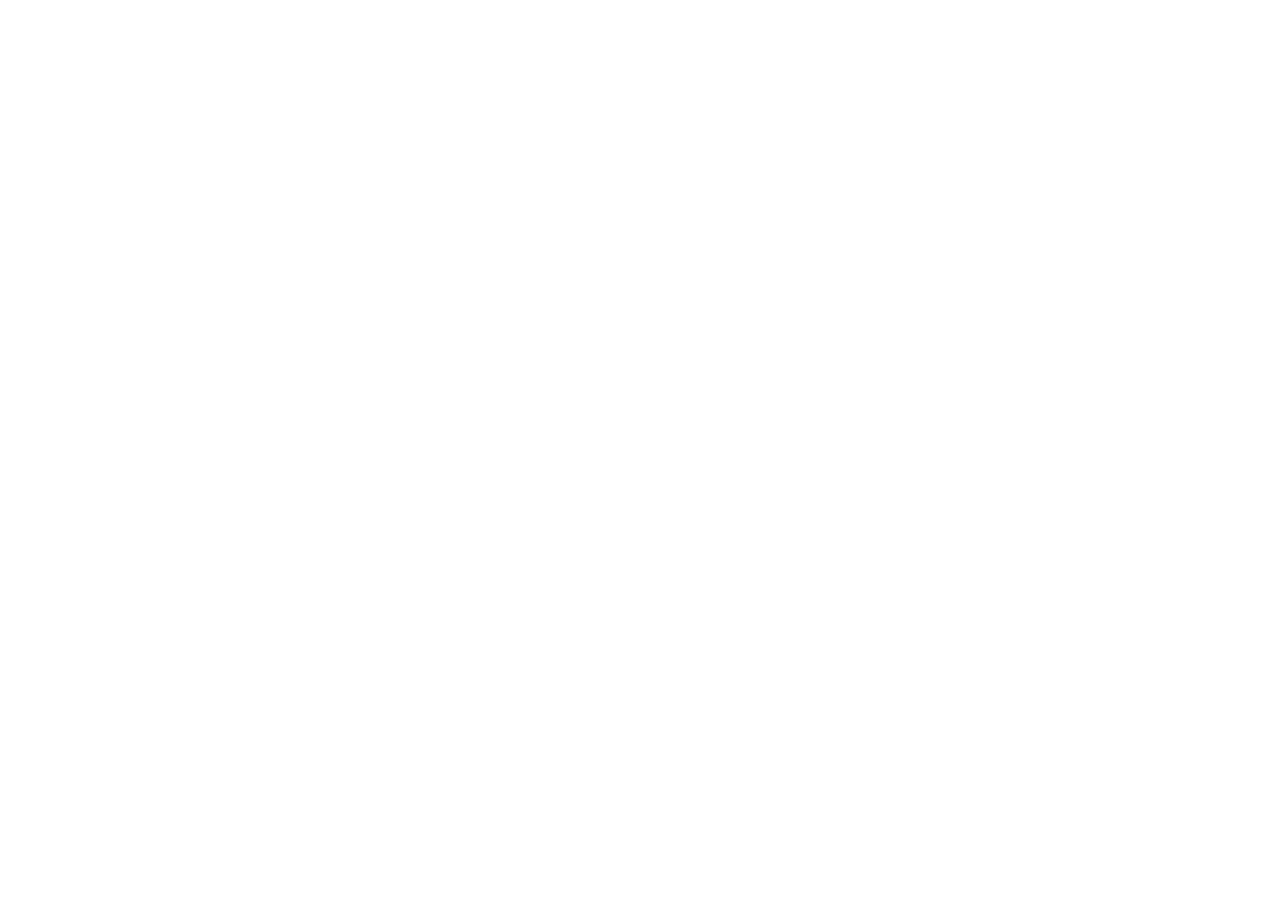
==== wg.html @ 3ae1f0ed "wg" ====
<!DOCTYPE html>
<html lang="en">
<head>
    <meta charset="UTF-8">
    <title>Windguru - Vladivostok</title>
</head>
<body>
<script id="wg_fwdg_222023_100_1723006647101">
    (function (window, document) {
        var loader = function () {
            var arg = ["s=222023", "m=100", "uid=wg_fwdg_222023_100_1723006647101", "wj=ms", "tj=c", "waj=m", "tij=cm", "odh=0", "doh=24", "fhours=240", "hrsm=2", "vt=forecasts", "lng=ru", "idbs=1", "p=WINDSPD,GUST,SMER,TMP,TMPE,WCHILL,FLHGT,CDC,APCP1s,SLP,RH"];
            var script = document.createElement("script");
            var tag = document.getElementsByTagName("script")[0];
            script.src = "https://www.windguru.cz/js/widget.php?" + (arg.join("&"));
            tag.parentNode.insertBefore(script, tag);
        };
        window.addEventListener ? window.addEventListener("load", loader, false) : window.attachEvent("onload", loader);
    })(window, document);
</script>

<script id="wg_fwdg_222023_3_1723007310317">
    (function (window, document) {
        var loader = function () {
            var arg = ["s=222023", "m=3", "uid=wg_fwdg_222023_3_1723007310317", "wj=ms", "tj=c", "waj=m", "tij=cm", "odh=0", "doh=24", "fhours=240", "hrsm=2", "vt=forecasts", "lng=ru", "p=WINDSPD,GUST,MWINDSPD,SMER,TMP,TMPE,WCHILL,FLHGT,CDC,APCP1s,SLP,RH"];
            var script = document.createElement("script");
            var tag = document.getElementsByTagName("script")[0];
            script.src = "https://www.windguru.cz/js/widget.php?" + (arg.join("&"));
            tag.parentNode.insertBefore(script, tag);
        };
        window.addEventListener ? window.addEventListener("load", loader, false) : window.attachEvent("onload", loader);
    })(window, document);
</script>

<script id="wg_fwdg_222023_39_1723008893334">
    (function (window, document) {
        var loader = function () {
            var arg = ["s=222023", "m=39", "uid=wg_fwdg_222023_39_1723008893334", "wj=ms", "tj=c", "waj=m", "tij=cm", "odh=0", "doh=24", "fhours=240", "hrsm=1", "vt=forecasts", "lng=ru", "p=WINDSPD,GUST,MWINDSPD,SMER,TMP,TMPE,WCHILL,FLHGT,CDC,APCP1s,RH,SLP"];
            var script = document.createElement("script");
            var tag = document.getElementsByTagName("script")[0];
            script.src = "https://www.windguru.cz/js/widget.php?" + (arg.join("&"));
            tag.parentNode.insertBefore(script, tag);
        };
        window.addEventListener ? window.addEventListener("load", loader, false) : window.attachEvent("onload", loader);
    })(window, document);
</script>
</body>
</html>
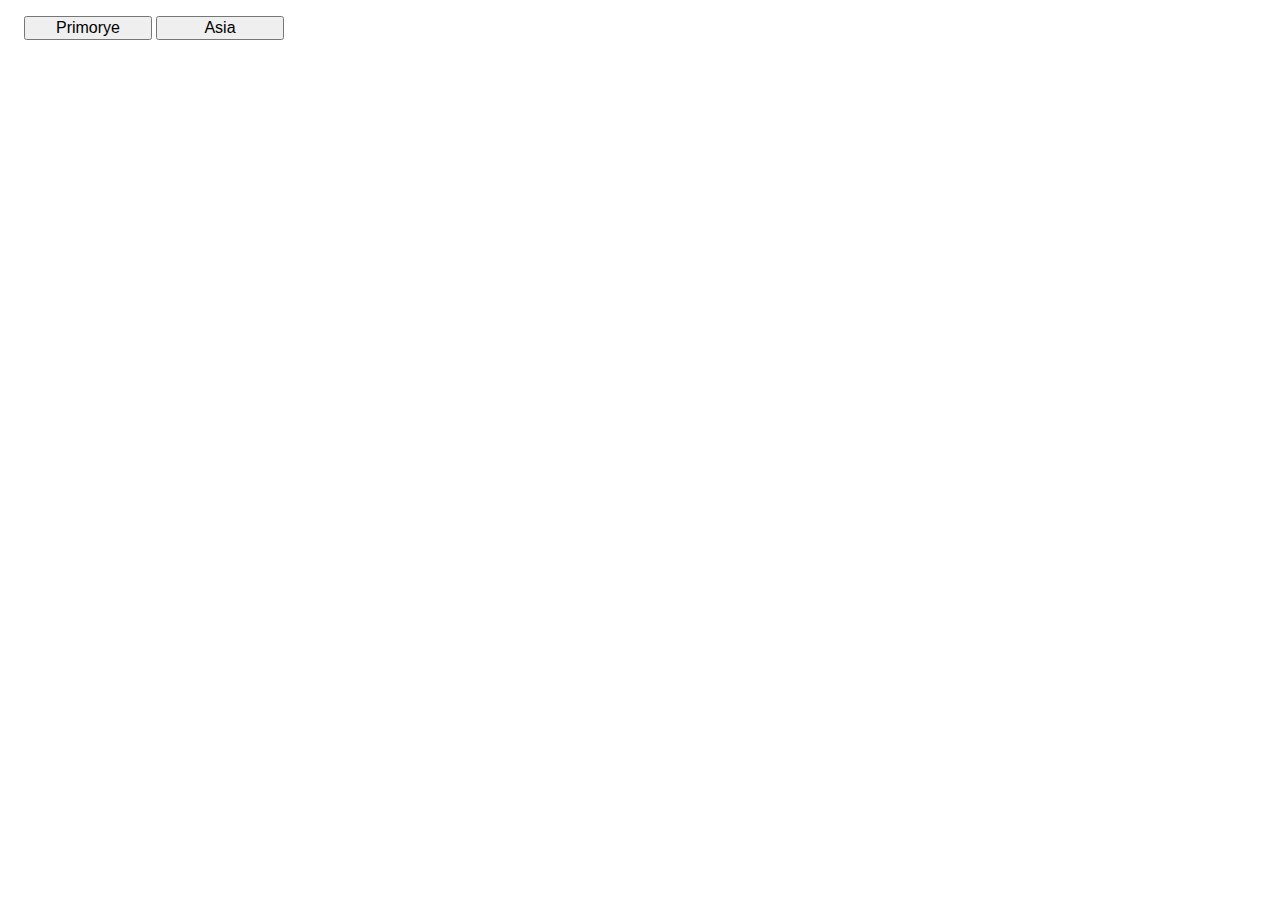
==== commit ecf8014d: "wg links" ====
--- a/wg.html
+++ b/wg.html
@@ -3,21 +3,24 @@
 <head>
     <meta charset="UTF-8">
     <title>Windguru - Vladivostok</title>
+    <link rel="icon" href="static/windguru-icon-512x512.png">
+    <style>
+        .btn {
+            width: 8rem;
+        }
+
+        .btn_link {
+            color: black;
+            text-decoration: none;
+            font-size: 1rem;
+        }
+    </style>
 </head>
 <body>
-<script id="wg_fwdg_222023_100_1723006647101">
-    (function (window, document) {
-        var loader = function () {
-            var arg = ["s=222023", "m=100", "uid=wg_fwdg_222023_100_1723006647101", "wj=ms", "tj=c", "waj=m", "tij=cm", "odh=0", "doh=24", "fhours=240", "hrsm=2", "vt=forecasts", "lng=ru", "idbs=1", "p=WINDSPD,GUST,SMER,TMP,TMPE,WCHILL,FLHGT,CDC,APCP1s,SLP,RH"];
-            var script = document.createElement("script");
-            var tag = document.getElementsByTagName("script")[0];
-            script.src = "https://www.windguru.cz/js/widget.php?" + (arg.join("&"));
-            tag.parentNode.insertBefore(script, tag);
-        };
-        window.addEventListener ? window.addEventListener("load", loader, false) : window.attachEvent("onload", loader);
-    })(window, document);
-</script>
-
+<div style="margin: 1rem">
+    <button class="btn"><a class="btn_link" href="/wgprim">Primorye</a></button>
+    <button class="btn"><a class="btn_link" href="/wgasia">Asia</a></button>
+</div>
 <script id="wg_fwdg_222023_3_1723007310317">
     (function (window, document) {
         var loader = function () {
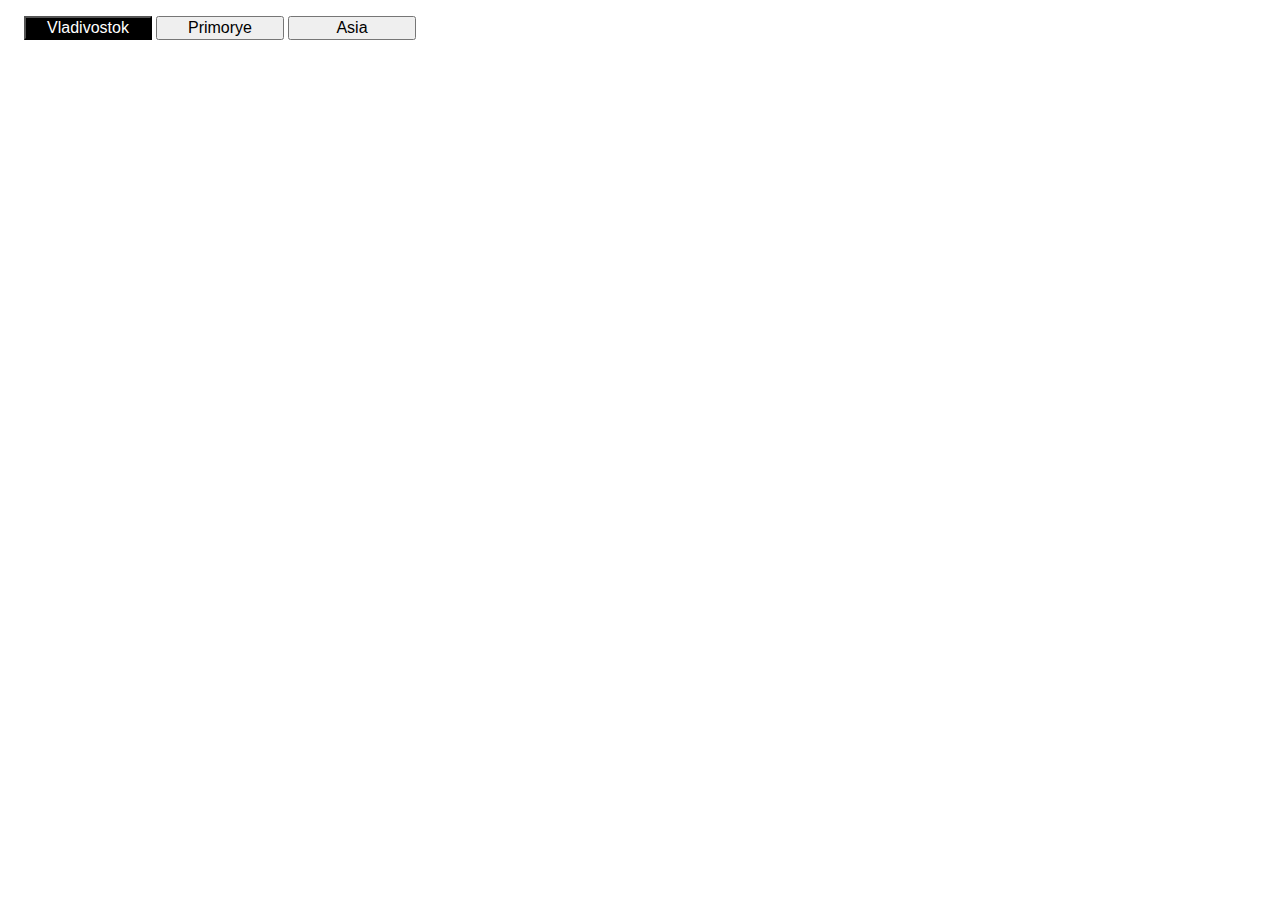
==== commit 10b933c9: "styles" ====
--- a/wg.html
+++ b/wg.html
@@ -2,25 +2,19 @@
 <html lang="en">
 <head>
     <meta charset="UTF-8">
+    <meta name="viewport" content="width=device-width, initial-scale=1">
     <title>Windguru - Vladivostok</title>
     <link rel="icon" href="static/windguru-icon-512x512.png">
-    <style>
-        .btn {
-            width: 8rem;
-        }
-
-        .btn_link {
-            color: black;
-            text-decoration: none;
-            font-size: 1rem;
-        }
-    </style>
+    <link rel="apple-touch-icon" href="static/windguru-icon-512x512.png">
+    <link rel="stylesheet" href="static/style.css">
 </head>
 <body>
 <div style="margin: 1rem">
+    <button class="btn active"><a class="btn_link" href="/wgprim">Vladivostok</a></button>
     <button class="btn"><a class="btn_link" href="/wgprim">Primorye</a></button>
     <button class="btn"><a class="btn_link" href="/wgasia">Asia</a></button>
 </div>
+
 <script id="wg_fwdg_222023_3_1723007310317">
     (function (window, document) {
         var loader = function () {
--- a/static/style.css
+++ b/static/style.css
@@ -0,0 +1,18 @@
+.btn {
+    width: 8rem;
+}
+
+.btn_link {
+    color: black;
+    text-decoration: none;
+    font-size: 1rem;
+}
+
+.active {
+    color: white;
+    background-color: black;
+}
+
+.active > a {
+    color: white;
+}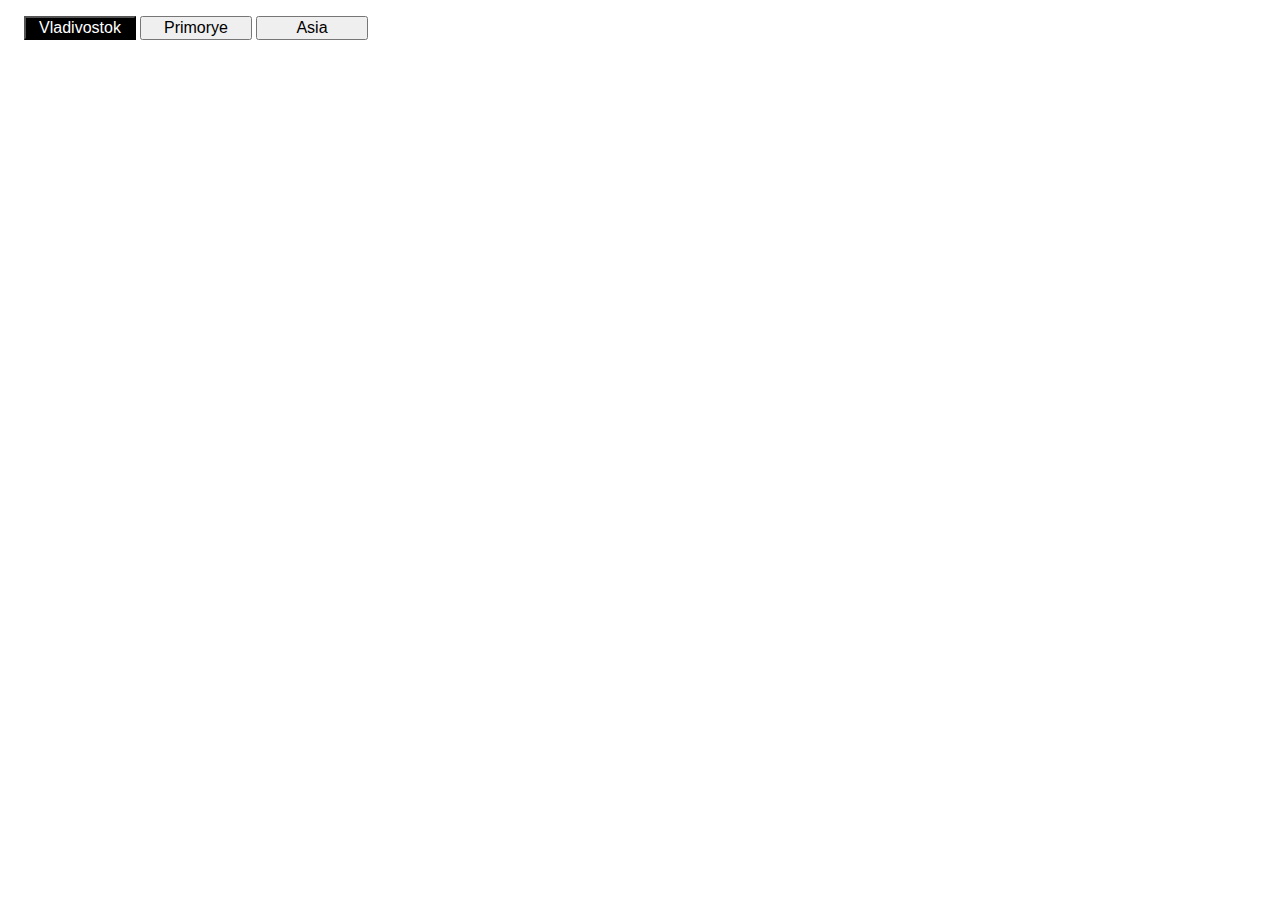
==== commit 4ad5798f: "btn link fix" ====
--- a/wg.html
+++ b/wg.html
@@ -10,7 +10,7 @@
 </head>
 <body>
 <div style="margin: 1rem">
-    <button class="btn active"><a class="btn_link" href="/wgprim">Vladivostok</a></button>
+    <button class="btn active"><a class="btn_link" href="/wg">Vladivostok</a></button>
     <button class="btn"><a class="btn_link" href="/wgprim">Primorye</a></button>
     <button class="btn"><a class="btn_link" href="/wgasia">Asia</a></button>
 </div>
--- a/static/style.css
+++ b/static/style.css
@@ -1,5 +1,5 @@
 .btn {
-    width: 8rem;
+    width: 7rem;
 }
 
 .btn_link {
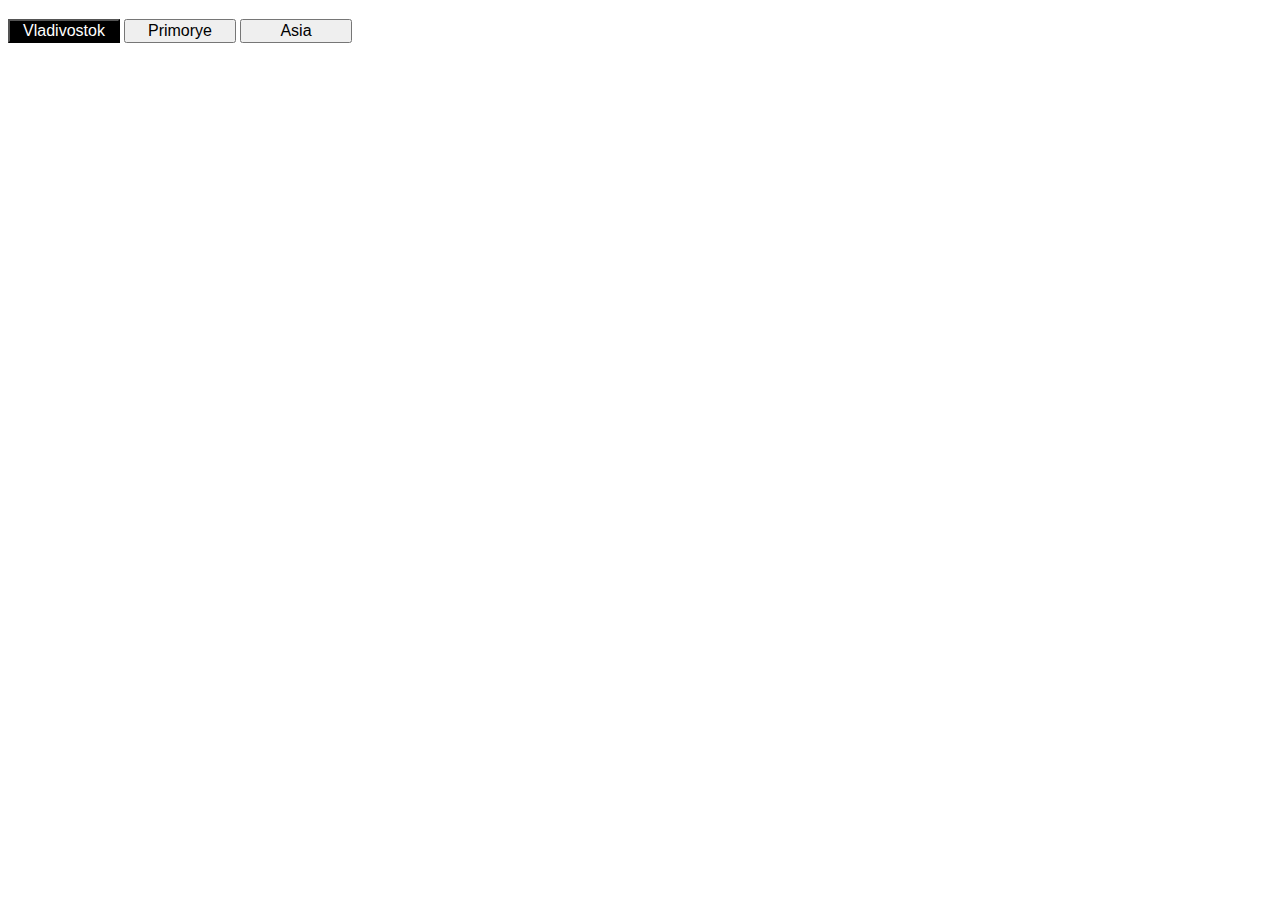
==== commit 75d65206: "styles" ====
--- a/wg.html
+++ b/wg.html
@@ -9,7 +9,7 @@
     <link rel="stylesheet" href="static/style.css">
 </head>
 <body>
-<div style="margin: 1rem">
+<div class="btn_div">
     <button class="btn active"><a class="btn_link" href="/wg">Vladivostok</a></button>
     <button class="btn"><a class="btn_link" href="/wgprim">Primorye</a></button>
     <button class="btn"><a class="btn_link" href="/wgasia">Asia</a></button>
--- a/static/style.css
+++ b/static/style.css
@@ -1,11 +1,17 @@
 .btn {
     width: 7rem;
+    margin-top: 3px;
 }
 
 .btn_link {
     color: black;
     text-decoration: none;
     font-size: 1rem;
+}
+
+.btn_div {
+    margin-top: 1rem;
+    margin-bottom: 1rem;
 }
 
 .active {
@@ -15,4 +21,11 @@
 
 .active > a {
     color: white;
+}
+
+@media (max-width: 610px) {
+    .btn_div {
+        text-align: center;
+    }
+
 }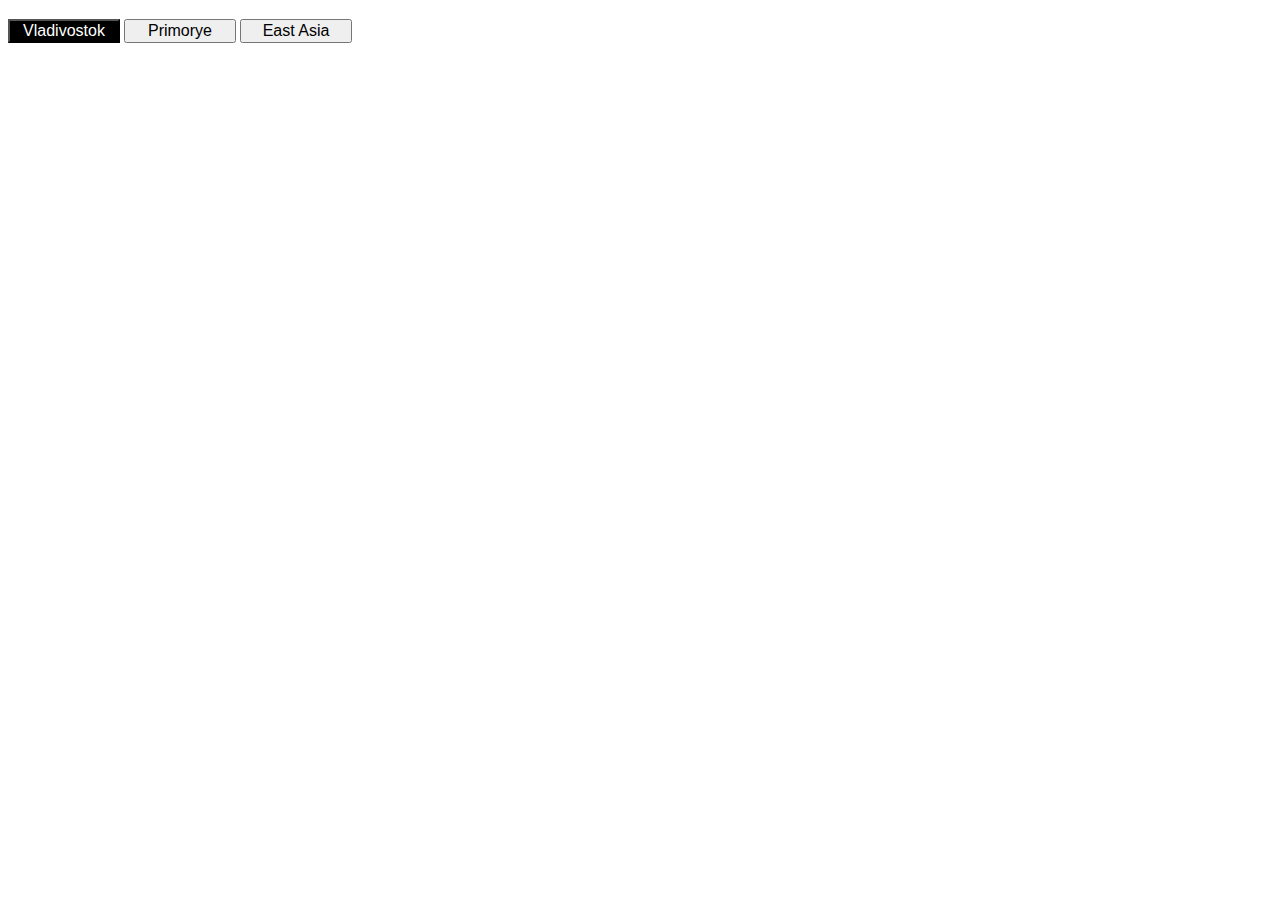
==== commit 25050856: "wg asia fix" ====
--- a/wg.html
+++ b/wg.html
@@ -12,7 +12,7 @@
 <div class="btn_div">
     <button class="btn active"><a class="btn_link" href="/wg">Vladivostok</a></button>
     <button class="btn"><a class="btn_link" href="/wgprim">Primorye</a></button>
-    <button class="btn"><a class="btn_link" href="/wgasia">Asia</a></button>
+    <button class="btn"><a class="btn_link" href="/wgasia">East Asia</a></button>
 </div>
 
 <script id="wg_fwdg_222023_3_1723007310317">
